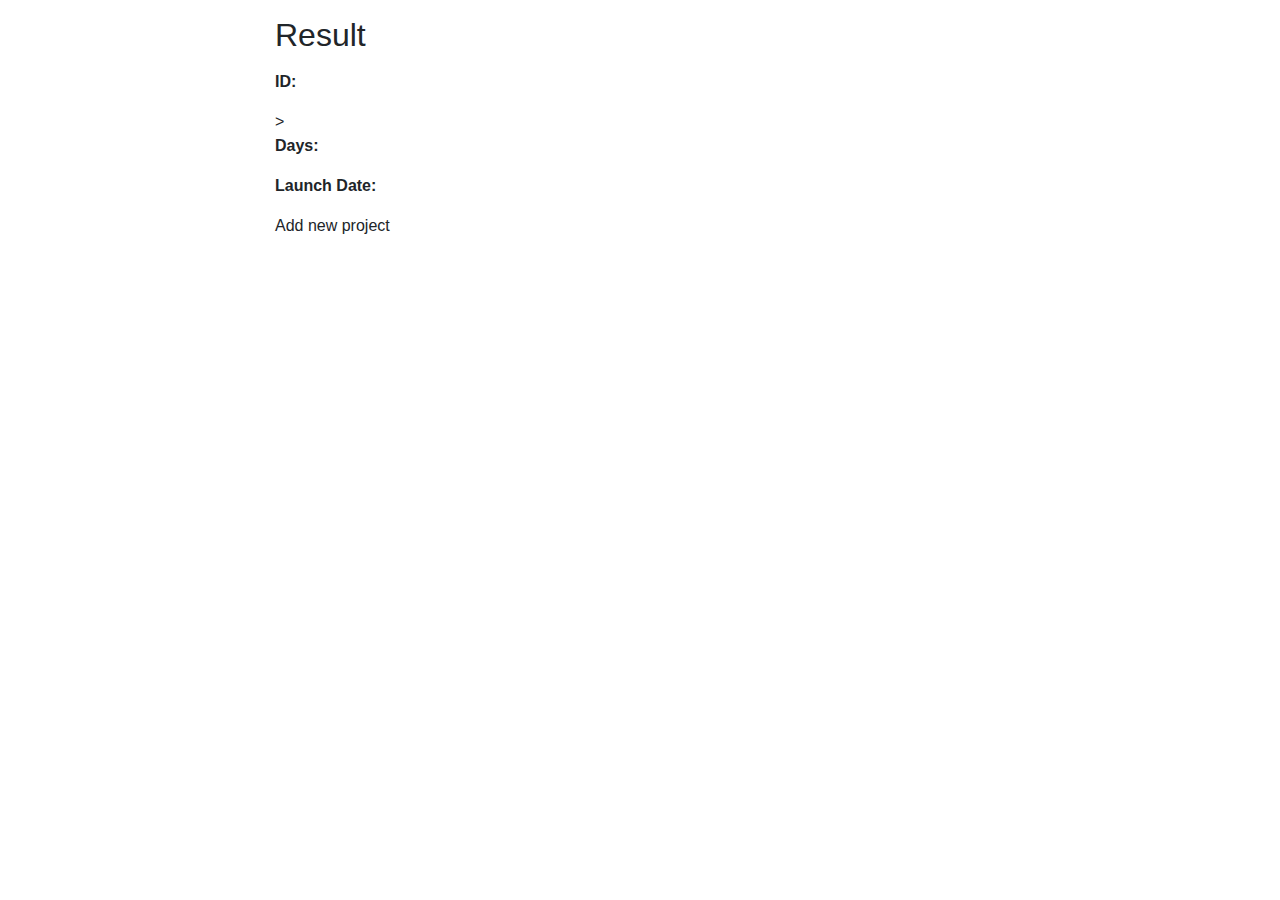
==== src/main/resources/templates/result.html @ b4f48045 "test" ====
<!DOCTYPE html>
<html lang="en" xmlns:th="http://www.thymeleaf.org">
<head>
    <meta charset="UTF-8">
    <title>Result</title>

    <link rel="stylesheet" href="https://stackpath.bootstrapcdn.com/bootstrap/4.3.1/css/bootstrap.min.css">
</head>
<body>

<div class="container my-3">
    <div class="row">
        <div class="col-md-8 mx-auto">
            <h2>Result</h2>
            <div class="my-3">
                <p><strong>ID:</strong> <span th:text="${jours.id}"></span></p>
               >
                <p><strong>Days:</strong> <span th:text="${jours.days}"></span></p>

                <p><strong>Launch Date:</strong> <span th:text="${jours.launchDate}"></span></p>
            </div>
            <a th:href="@{/}">Add new project</a>
        </div>
    </div>
</div>

</body>
</html>
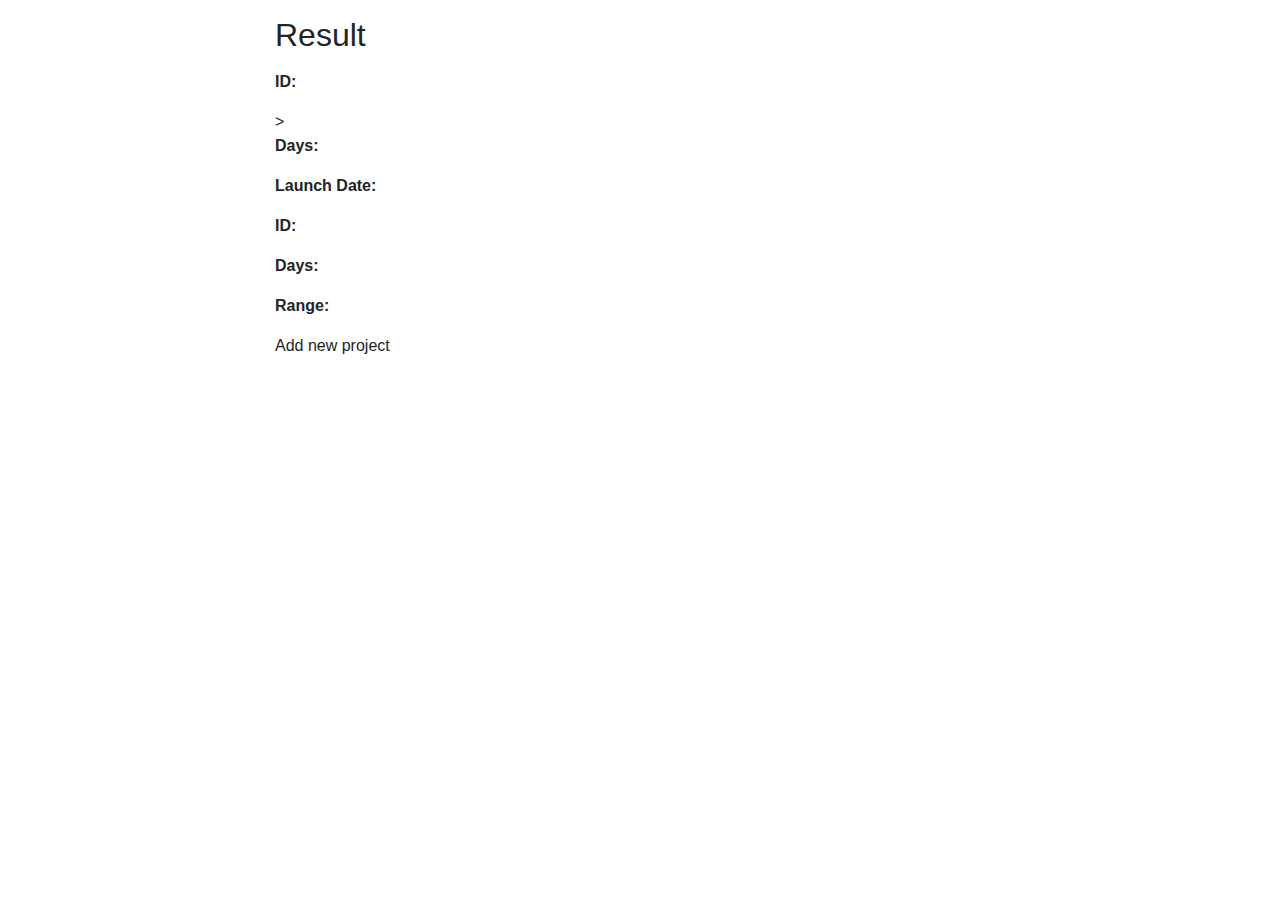
==== commit 78970e08: "ok" ====
--- a/src/main/resources/templates/result.html
+++ b/src/main/resources/templates/result.html
@@ -18,6 +18,11 @@
                 <p><strong>Days:</strong> <span th:text="${jours.days}"></span></p>
 
                 <p><strong>Launch Date:</strong> <span th:text="${jours.launchDate}"></span></p>
+
+                <p><strong>ID:</strong> <span th:text="${project.id}"></span></p>
+
+                <p><strong>Days:</strong> <span th:text="${project.days}"></span></p>
+                <p><strong>Range:</strong> <span th:text="${project.numday}"></span></p>
             </div>
             <a th:href="@{/}">Add new project</a>
         </div>
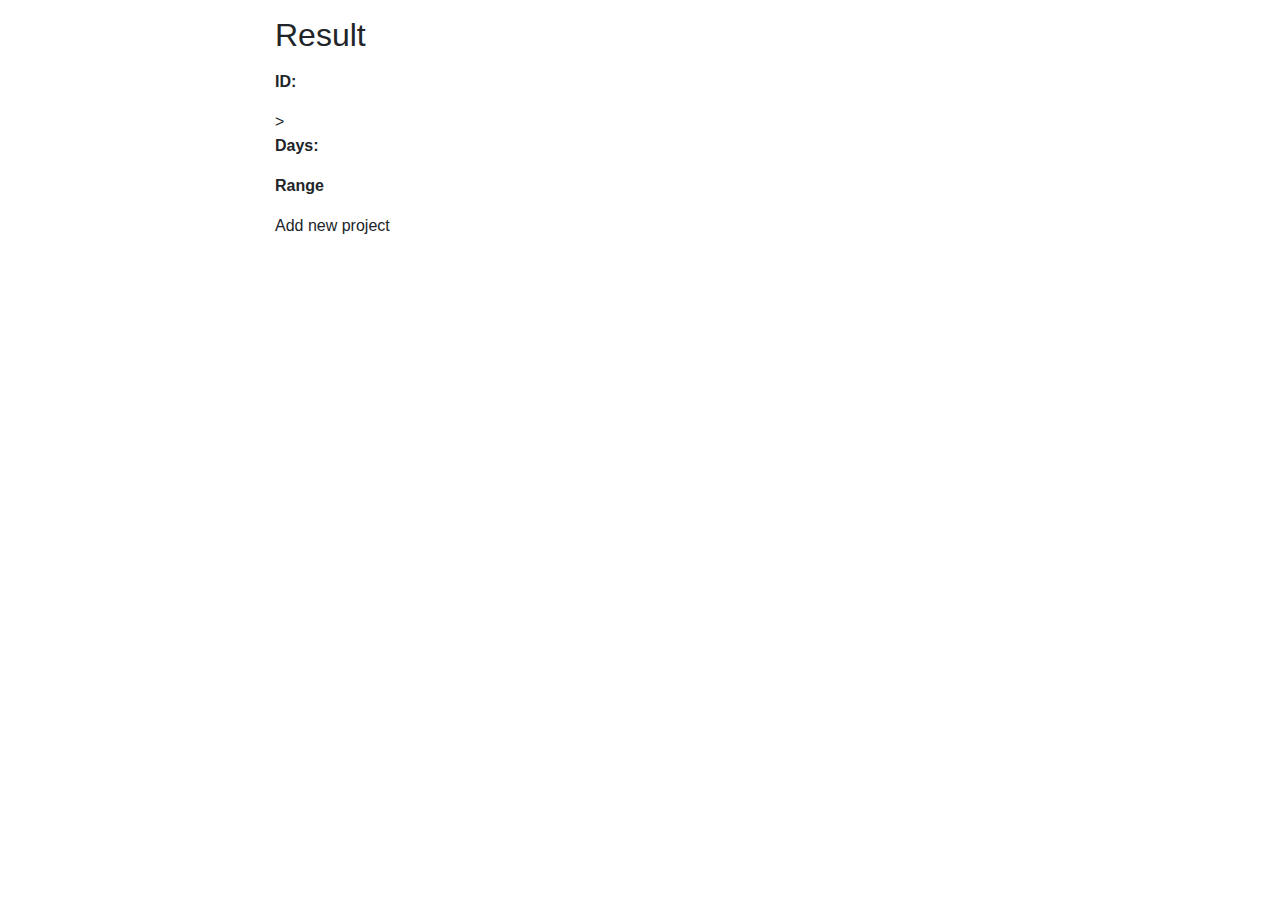
==== commit 34211c1b: "last" ====
--- a/src/main/resources/templates/result.html
+++ b/src/main/resources/templates/result.html
@@ -17,12 +17,9 @@
                >
                 <p><strong>Days:</strong> <span th:text="${jours.days}"></span></p>
 
-                <p><strong>Launch Date:</strong> <span th:text="${jours.launchDate}"></span></p>
+                <p><strong>Range</strong> <span th:text="${jours.numday}"></span></p>
 
-                <p><strong>ID:</strong> <span th:text="${project.id}"></span></p>
 
-                <p><strong>Days:</strong> <span th:text="${project.days}"></span></p>
-                <p><strong>Range:</strong> <span th:text="${project.numday}"></span></p>
             </div>
             <a th:href="@{/}">Add new project</a>
         </div>
